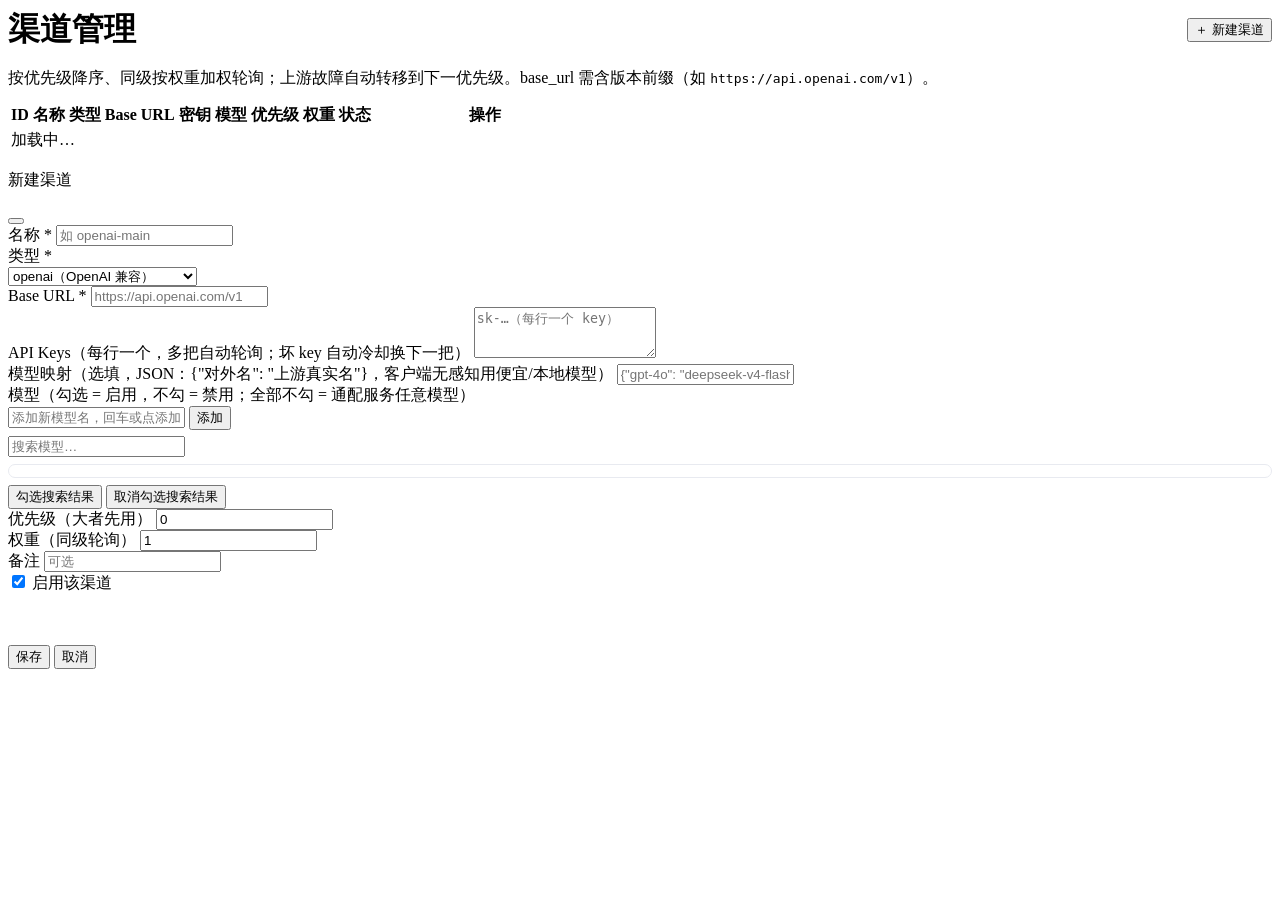
==== web/channels.html @ a542638f "M4 渠道与密钥治理：渠道多 key 池（轮换/401/403 自动换 key/指数冷却/半开恢复/后台巡检，旧单 key 自动迁移）、模型映射别名、虚拟密钥 RPM/TPM 限速+日月预算+过期时间" ====
<!doctype html>
<html lang="zh-CN">
<head>
<meta charset="utf-8">
<meta name="viewport" content="width=device-width,initial-scale=1.0">
<title>渠道管理 - LiteGate</title>
<link rel="stylesheet" href="/static/vendor/bulma.min.css">
<link rel="stylesheet" href="/static/skin.css">
<link rel="stylesheet" href="/static/admin.css">
</head>
<body data-page="channels">
<div class="wrap">
  <div style="display:flex;align-items:center;justify-content:space-between;margin-bottom:1rem">
    <h1 class="title is-4" style="margin:0">渠道管理</h1>
    <button class="button is-link" id="btnNew">＋ 新建渠道</button>
  </div>
  <p class="is-size-7 has-text-grey" style="margin-bottom:.8rem">
    按优先级降序、同级按权重加权轮询；上游故障自动转移到下一优先级。base_url 需含版本前缀（如 <code>https://api.openai.com/v1</code>）。
  </p>
  <div class="table-container card">
    <table class="table is-fullwidth is-size-7" style="border-radius:12px">
      <thead><tr>
        <th>ID</th><th>名称</th><th>类型</th><th>Base URL</th><th>密钥</th><th>模型</th>
        <th>优先级</th><th>权重</th><th>状态</th><th style="min-width:220px">操作</th>
      </tr></thead>
      <tbody id="rows"><tr><td colspan="10" class="has-text-grey">加载中…</td></tr></tbody>
    </table>
  </div>
</div>

<!-- 新建/编辑模态框 -->
<div class="modal" id="modal">
  <div class="modal-background"></div>
  <div class="modal-card">
    <header class="modal-card-head"><p class="modal-card-title" id="mTitle">新建渠道</p>
      <button class="delete" id="mClose" aria-label="close"></button></header>
    <section class="modal-card-body">
      <div class="field"><label class="label is-size-7">名称 *</label>
        <input class="input is-small" id="fName" placeholder="如 openai-main"></div>
      <div class="field"><label class="label is-size-7">类型 *</label>
        <div class="control select is-small is-fullwidth"><select id="fType">
          <option value="openai">openai（OpenAI 兼容）</option>
          <option value="anthropic">anthropic（Anthropic 兼容）</option>
        </select></div></div>
      <div class="field"><label class="label is-size-7">Base URL *</label>
        <input class="input is-small" id="fBase" placeholder="https://api.openai.com/v1"></div>
      <div class="field"><label class="label is-size-7">API Keys（每行一个，多把自动轮询；坏 key 自动冷却换下一把）<span id="keyHint" class="has-text-grey"></span></label>
        <textarea class="textarea is-small mono" id="fKeys" rows="3" placeholder="sk-…（每行一个 key）"></textarea></div>
      <div class="field"><label class="label is-size-7">模型映射（选填，JSON：{"对外名": "上游真实名"}，客户端无感知用便宜/本地模型）</label>
        <input class="input is-small mono" id="fMap" placeholder='{"gpt-4o": "deepseek-v4-flash"}'></div>
      <div class="field" id="modelsField">
        <label class="label is-size-7">模型（勾选 = 启用，不勾 = 禁用；全部不勾 = 通配服务任意模型）</label>
        <div class="is-flex" style="gap:.5rem;margin-bottom:.4rem">
          <input class="input is-small mono" id="fNewModel" placeholder="添加新模型名，回车或点添加" style="flex:1">
          <button class="button is-small" type="button" id="btnAddModel">添加</button>
        </div>
        <input class="input is-small mono" id="fModelFilter" placeholder="搜索模型…" style="margin-bottom:.4rem">
        <div id="modelList" style="max-height:240px;overflow-y:auto;border:1px solid var(--line,#e8eaf0);border-radius:8px;padding:.4rem .6rem"></div>
        <div class="is-flex" style="gap:.5rem;margin-top:.4rem;align-items:center">
          <button class="button is-small" type="button" id="btnCheckFiltered">勾选搜索结果</button>
          <button class="button is-small" type="button" id="btnUncheckFiltered">取消勾选搜索结果</button>
          <span class="is-size-7 has-text-grey" id="modelCount"></span>
        </div>
      </div>
      <div class="columns">
        <div class="column"><div class="field"><label class="label is-size-7">优先级（大者先用）</label>
          <input class="input is-small" id="fPriority" type="number" value="0"></div></div>
        <div class="column"><div class="field"><label class="label is-size-7">权重（同级轮询）</label>
          <input class="input is-small" id="fWeight" type="number" value="1"></div></div>
      </div>
      <div class="field"><label class="label is-size-7">备注</label>
        <input class="input is-small" id="fRemark" placeholder="可选"></div>
      <label class="checkbox is-size-7"><input type="checkbox" id="fEnabled" checked> 启用该渠道</label>
      <p id="mErr" class="help is-danger" style="min-height:1.2em"></p>
    </section>
    <footer class="modal-card-foot">
      <button class="button is-link" id="mSave">保存</button>
      <button class="button" id="mCancel">取消</button>
    </footer>
  </div>
</div>

<script src="/static/common.js"></script>
<script>
'use strict';
renderNav();

let channels = [];
let editingId = null;   // null = 新建
let editingCh = null;   // 编辑中的渠道对象（渲染禁用列表用）

async function load() {
  try {
    channels = await api('/api/admin/channels');
    renderRows();
  } catch (ex) { toast('加载失败：' + ex.message, false); }
}

function renderRows() {
  const tb = document.getElementById('rows');
  if (!channels.length) {
    tb.innerHTML = '<tr><td colspan="10" class="has-text-grey">还没有渠道，点右上角"新建渠道"添加第一个上游</td></tr>';
    return;
  }
  tb.innerHTML = channels.map(c => `<tr>
      <td>${c.id}</td>
      <td><b>${esc(c.name)}</b>${c.remark ? `<br><span class="has-text-grey is-size-7">${esc(c.remark)}</span>` : ''}</td>
      <td><span class="tag is-light">${esc(c.type)}</span></td>
      <td class="mono" style="max-width:220px;word-break:break-all">${esc(c.base_url)}</td>
      <td class="mono" style="max-width:200px;word-break:break-all">${(c.api_keys || []).map(k =>
        `<span class="tag is-light is-size-7" style="margin:0 0 .2rem${k.enabled ? '' : ';opacity:.45;text-decoration:line-through'}">${esc(k.masked)}</span>`).join(' ') || '<span class="has-text-grey">无</span>'}</td>
      <td>${c.models && c.models.length ? esc(c.models.slice(0, 3).join(', ')) + (c.models.length > 3 ? ` 等 ${c.models.length} 个` : '') : '<span class="has-text-grey">任意</span>'}${c.disabled_models && c.disabled_models.length ? `<br><span class="has-text-grey is-size-7">已禁用 ${c.disabled_models.length} 个</span>` : ''}</td>
      <td>${c.priority}</td>
      <td>${c.weight}</td>
      <td>${c.enabled ? '<span class="status ok">启用</span>' : '<span class="status">停用</span>'}</td>
      <td>
        <button class="button is-small is-link is-light" onclick="testCh(${c.id})">测试</button>
        <button class="button is-small" onclick="openEdit(${c.id})">编辑</button>
        <button class="button is-small is-danger is-light" onclick="delCh(${c.id}, '${esc(c.name)}')">删除</button>
      </td>
    </tr>`).join('');
}

let modelState = new Map(); // 模型名 -> 是否启用（勾选式编辑）
let modelEditMode = 'checkbox'; // checkbox | text(通配渠道)

function openModal(title, hint) {
  document.getElementById('mTitle').textContent = title;
  document.getElementById('keyHint').textContent = hint;
  document.getElementById('mErr').textContent = '';
  document.getElementById('modal').classList.add('is-active');
}
function closeModal() { document.getElementById('modal').classList.remove('is-active'); }

// 模型映射输入框 ↔ 对象
function readMapInput() {
  const raw = document.getElementById('fMap').value.trim();
  if (!raw) return {};
  const obj = JSON.parse(raw); // 非法 JSON 直接抛错，由保存处提示
  if (typeof obj !== 'object' || Array.isArray(obj) || obj === null) throw new Error('模型映射必须是 JSON 对象');
  return obj;
}

// ---- 勾选式模型管理 ----
function buildModelState(c) {
  modelState = new Map();
  if (!c) return;
  (c.models || []).forEach(m => modelState.set(m, true));
  (c.disabled_models || []).forEach(m => { if (!modelState.has(m)) modelState.set(m, false); });
}

function sortedModels() {
  return [...modelState.keys()].sort((a, b) => {
    const ea = modelState.get(a) ? 0 : 1, eb = modelState.get(b) ? 0 : 1;
    return ea - eb || a.localeCompare(b);
  });
}

function renderModelList(filter) {
  const box = document.getElementById('modelList');
  const kw = (filter || '').toLowerCase();
  const all = sortedModels();
  const rows = all.filter(m => !kw || m.toLowerCase().includes(kw));
  if (!rows.length) {
    box.innerHTML = `<span class="has-text-grey is-size-7">${all.length ? '无匹配' : '暂无模型，可添加或保存为通配模式'}</span>`;
  } else {
    box.innerHTML = rows.map(m =>
      `<label style="display:flex;gap:.5rem;align-items:center;padding:.18rem 0;cursor:pointer">
         <input type="checkbox" class="model-check" data-model="${esc(m)}" ${modelState.get(m) ? 'checked' : ''}>
         <span class="mono" style="word-break:break-all">${esc(m)}</span>
       </label>`).join('');
  }
  const enabled = all.filter(m => modelState.get(m)).length;
  const shown = rows.filter(m => modelState.get(m)).length;
  document.getElementById('modelCount').textContent =
    `启用 ${enabled} / 共 ${all.length}` + (kw ? `（匹配 ${rows.length}，其中启用 ${shown}）` : '');
}

document.getElementById('fModelFilter').addEventListener('input', e => renderModelList(e.target.value));
document.getElementById('modelList').addEventListener('change', e => {
  const cb = e.target.closest('.model-check');
  if (cb) modelState.set(cb.dataset.model, cb.checked);
  renderModelList(document.getElementById('fModelFilter').value);
});
function setFiltered(checked) {
  const kw = document.getElementById('fModelFilter').value.toLowerCase();
  for (const m of modelState.keys()) {
    if (!kw || m.toLowerCase().includes(kw)) modelState.set(m, checked);
  }
  renderModelList(document.getElementById('fModelFilter').value);
}
document.getElementById('btnCheckFiltered').addEventListener('click', () => setFiltered(true));
document.getElementById('btnUncheckFiltered').addEventListener('click', () => setFiltered(false));
function addModel() {
  const input = document.getElementById('fNewModel');
  const m = input.value.trim();
  if (!m) return;
  if (!modelState.has(m)) modelState.set(m, modelEditMode === 'checkbox'); // 显式渠道默认启用
  input.value = '';
  document.getElementById('fModelFilter').value = m;
  renderModelList(m);
}
document.getElementById('btnAddModel').addEventListener('click', addModel);
document.getElementById('fNewModel').addEventListener('keydown', e => { if (e.key === 'Enter') { e.preventDefault(); addModel(); } });

document.getElementById('btnNew').addEventListener('click', () => {
  editingId = null;
  editingCh = null;
  modelState = new Map();
  modelEditMode = 'checkbox';
  ['fName', 'fBase', 'fKeys', 'fMap', 'fNewModel', 'fModelFilter', 'fRemark'].forEach(id => document.getElementById(id).value = '');
  document.getElementById('fType').value = 'openai';
  document.getElementById('fPriority').value = 0;
  document.getElementById('fWeight').value = 1;
  document.getElementById('fEnabled').checked = true;
  document.getElementById('modelsField').style.display = '';
  renderModelList('');
  openModal('新建渠道', '*');
});
window.openEdit = function (id) {
  const c = channels.find(x => x.id === id);
  if (!c) return;
  editingId = id;
  editingCh = c;
  buildModelState(c);
  modelEditMode = 'checkbox';
  document.getElementById('fName').value = c.name;
  document.getElementById('fType').value = c.type;
  document.getElementById('fBase').value = c.base_url;
  document.getElementById('fKeys').value = '';
  document.getElementById('fMap').value = c.model_map && Object.keys(c.model_map).length ? JSON.stringify(c.model_map) : '';
  document.getElementById('fPriority').value = c.priority;
  document.getElementById('fWeight').value = c.weight;
  document.getElementById('fRemark').value = c.remark || '';
  document.getElementById('fEnabled').checked = c.enabled;
  document.getElementById('fNewModel').value = '';
  document.getElementById('fModelFilter').value = '';
  document.getElementById('modelsField').style.display = '';
  renderModelList('');
  openModal(`编辑渠道 #${id}（${c.name}）`, `已有 ${(c.api_keys || []).length} 把密钥，留空 = 沿用`);
};
document.getElementById('mClose').addEventListener('click', closeModal);
document.getElementById('mCancel').addEventListener('click', closeModal);
document.querySelector('.modal-background').addEventListener('click', closeModal);

document.getElementById('mSave').addEventListener('click', async () => {
  // 勾选结果：勾选 = 启用模型，未勾 = 禁用模型
  const models = [], disabled = [];
  for (const [m, on] of modelState) (on ? models : disabled).push(m);
  let map;
  try { map = readMapInput(); } catch (ex) {
    document.getElementById('mErr').textContent = '模型映射：' + ex.message;
    return;
  }
  const keysRaw = document.getElementById('fKeys').value.split('\n').map(s => s.trim()).filter(Boolean);
  const body = {
    name: document.getElementById('fName').value.trim(),
    type: document.getElementById('fType').value,
    base_url: document.getElementById('fBase').value.trim(),
    api_keys: keysRaw,
    models,
    disabled_models: disabled,
    model_map: map,
    weight: parseInt(document.getElementById('fWeight').value, 10) || 1,
    priority: parseInt(document.getElementById('fPriority').value, 10) || 0,
    enabled: document.getElementById('fEnabled').checked,
    remark: document.getElementById('fRemark').value.trim(),
  };
  if (!editingId && !keysRaw.length) {
    document.getElementById('mErr').textContent = '至少填一把上游 API Key';
    return;
  }
  try {
    if (editingId == null) await api('/api/admin/channels', { method: 'POST', body: JSON.stringify(body) });
    else await api('/api/admin/channels/' + editingId, { method: 'PUT', body: JSON.stringify(body) });
    closeModal(); toast('已保存'); load();
  } catch (ex) { document.getElementById('mErr').textContent = ex.message; }
});

window.testCh = async function (id) {
  toast('正在测试连通性…');
  try {
    // 该端点恒 200，逐密钥结果在 body.keys
    const r = await api(`/api/admin/channels/${id}/test`, { method: 'POST' });
    const parts = (r.keys || []).map(k =>
      `${k.masked} ${k.ok ? '正常' + (k.models ? `（${k.models} 个模型）` : '') : '失败：' + (k.error || '未知错误')}`);
    toast(parts.length ? parts.join('\n') : '无密钥可测', r.ok);
  } catch (ex) { toast('测试请求失败：' + ex.message, false); }
};

window.delCh = async function (id, name) {
  if (!confirm(`确定删除渠道「${name}」（#${id}）？`)) return;
  try { await api('/api/admin/channels/' + id, { method: 'DELETE' }); toast('已删除'); load(); }
  catch (ex) { toast('删除失败：' + ex.message, false); }
};

load();
</script>
</body>
</html>
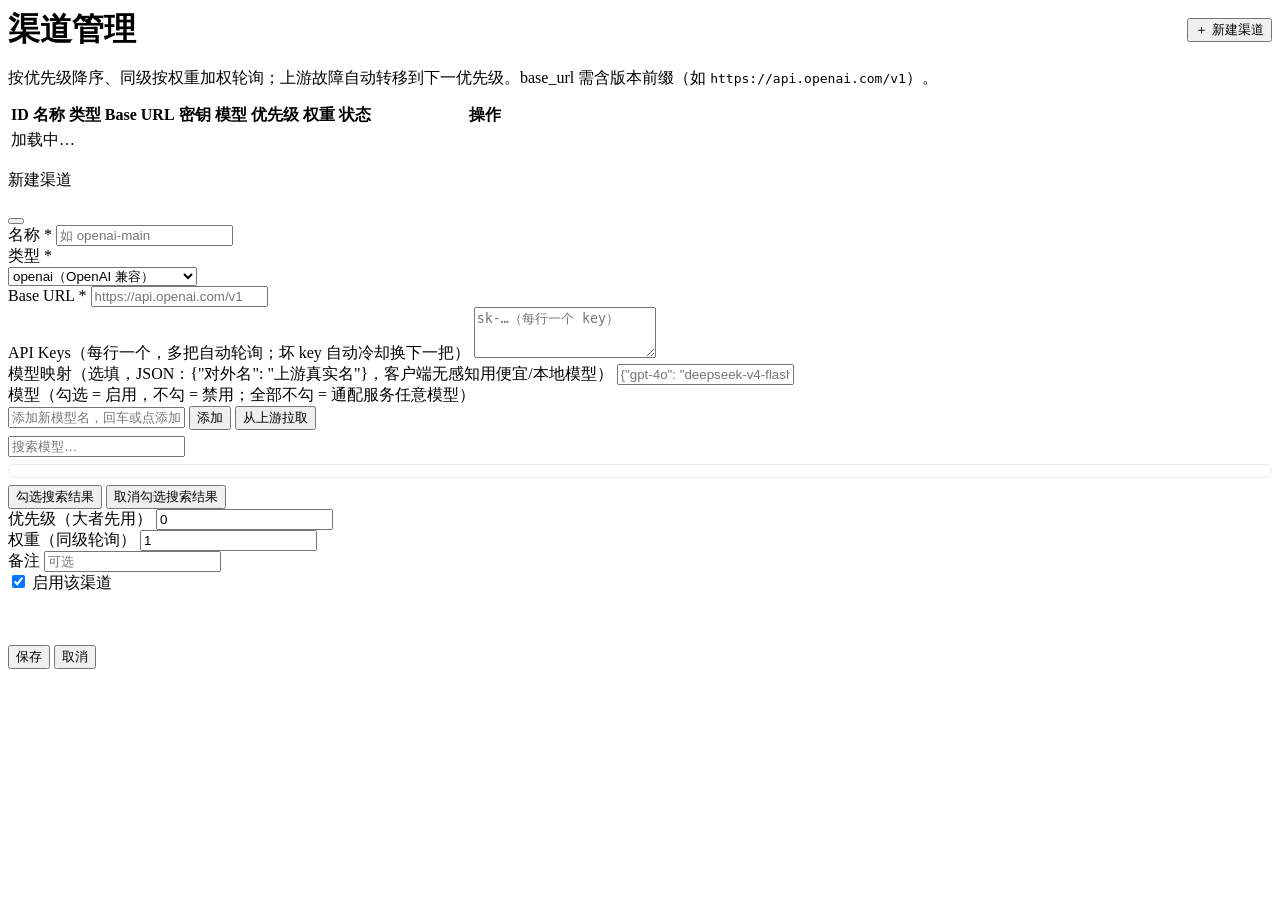
==== commit 0e722802: "M5 可观测与运维：看板 P50/P95 延迟+实时 RPM/TPM+生成速度、X-LiteGate-App 应用归因与分摊、SQLite 在线备份、日志保留策略、深度 healthz 与版本注入、配" ====
--- a/web/channels.html
+++ b/web/channels.html
@@ -53,6 +53,7 @@
         <div class="is-flex" style="gap:.5rem;margin-bottom:.4rem">
           <input class="input is-small mono" id="fNewModel" placeholder="添加新模型名，回车或点添加" style="flex:1">
           <button class="button is-small" type="button" id="btnAddModel">添加</button>
+          <button class="button is-small is-link is-light" type="button" id="btnDiscover" title="仅已保存的渠道可用：拉取上游 /models 列表并入勾选区">从上游拉取</button>
         </div>
         <input class="input is-small mono" id="fModelFilter" placeholder="搜索模型…" style="margin-bottom:.4rem">
         <div id="modelList" style="max-height:240px;overflow-y:auto;border:1px solid var(--line,#e8eaf0);border-radius:8px;padding:.4rem .6rem"></div>
@@ -202,6 +203,22 @@
 }
 document.getElementById('btnAddModel').addEventListener('click', addModel);
 document.getElementById('fNewModel').addEventListener('keydown', e => { if (e.key === 'Enter') { e.preventDefault(); addModel(); } });
+
+// 从上游拉取模型列表并入勾选区（默认全部勾选=启用；只在已保存渠道上可用）
+document.getElementById('btnDiscover').addEventListener('click', async () => {
+  if (editingId == null) { toast('请先保存渠道，再从上游拉取模型列表', false); return; }
+  toast('正在拉取上游模型列表…');
+  try {
+    const r = await api(`/api/admin/channels/${editingId}/discover`);
+    if (!r.ok) { toast('拉取失败：' + (r.error || '未知错误'), false); return; }
+    let added = 0;
+    for (const m of r.models || []) {
+      if (!modelState.has(m)) { modelState.set(m, true); added++; }
+    }
+    renderModelList('');
+    toast(`上游共 ${r.models.length} 个模型，新增 ${added} 个（已默认勾选启用）`);
+  } catch (ex) { toast('拉取请求失败：' + ex.message, false); }
+});
 
 document.getElementById('btnNew').addEventListener('click', () => {
   editingId = null;
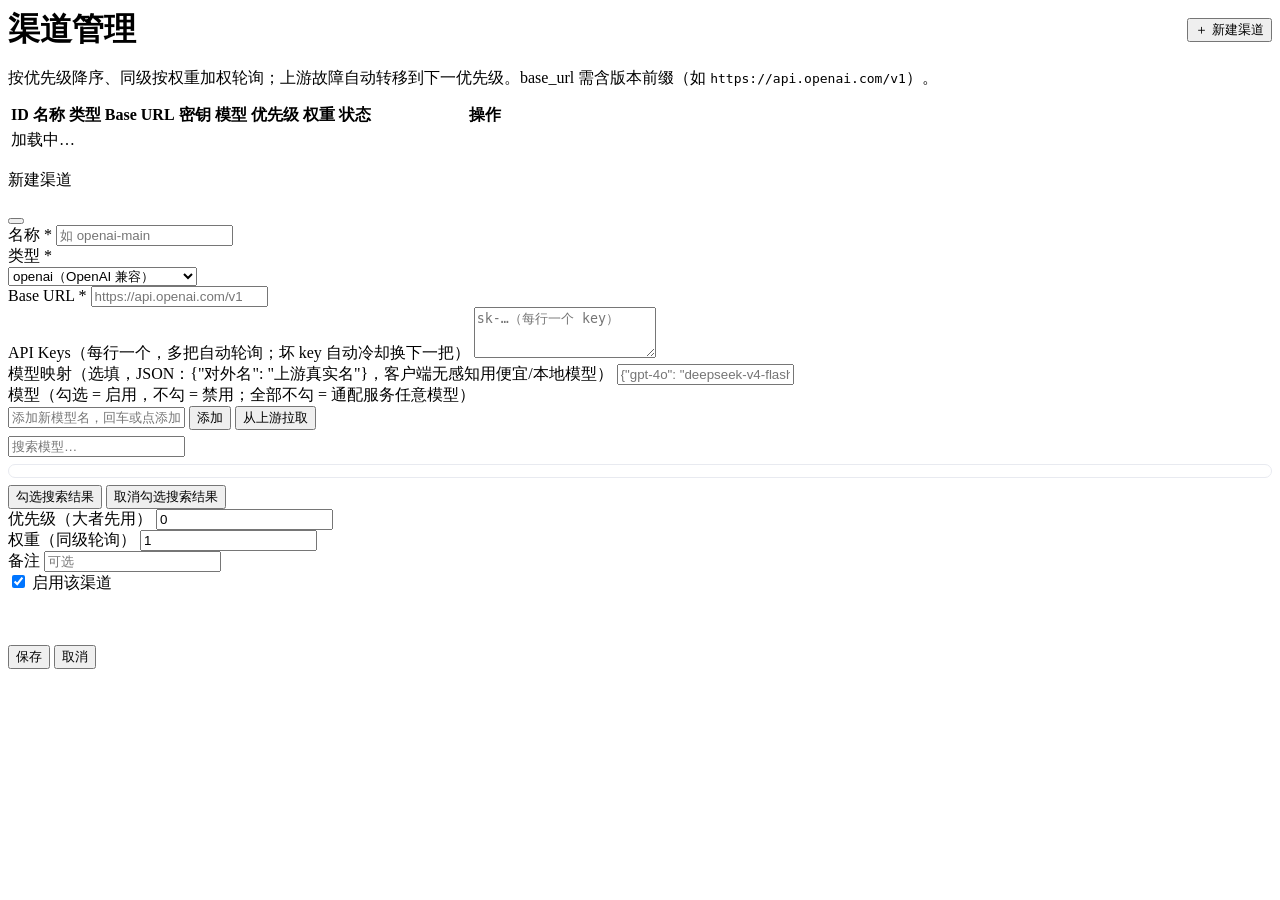
==== commit 134fdf21: "管理页移动端适配：表格手机端转卡片式布局（data-label 标签行）、仪表盘统计改响应式网格（移动两列）、弹窗与按钮触控优化；桌面端布局不变" ====
--- a/web/channels.html
+++ b/web/channels.html
@@ -18,7 +18,7 @@
     按优先级降序、同级按权重加权轮询；上游故障自动转移到下一优先级。base_url 需含版本前缀（如 <code>https://api.openai.com/v1</code>）。
   </p>
   <div class="table-container card">
-    <table class="table is-fullwidth is-size-7" style="border-radius:12px">
+    <table class="table is-fullwidth is-size-7 mobile-cards" style="border-radius:12px">
       <thead><tr>
         <th>ID</th><th>名称</th><th>类型</th><th>Base URL</th><th>密钥</th><th>模型</th>
         <th>优先级</th><th>权重</th><th>状态</th><th style="min-width:220px">操作</th>
@@ -104,17 +104,17 @@
     return;
   }
   tb.innerHTML = channels.map(c => `<tr>
-      <td>${c.id}</td>
-      <td><b>${esc(c.name)}</b>${c.remark ? `<br><span class="has-text-grey is-size-7">${esc(c.remark)}</span>` : ''}</td>
-      <td><span class="tag is-light">${esc(c.type)}</span></td>
-      <td class="mono" style="max-width:220px;word-break:break-all">${esc(c.base_url)}</td>
-      <td class="mono" style="max-width:200px;word-break:break-all">${(c.api_keys || []).map(k =>
+      <td data-label="ID">${c.id}</td>
+      <td data-label="名称"><b>${esc(c.name)}</b>${c.remark ? `<br><span class="has-text-grey is-size-7">${esc(c.remark)}</span>` : ''}</td>
+      <td data-label="类型"><span class="tag is-light">${esc(c.type)}</span></td>
+      <td data-label="Base URL" class="mono" style="word-break:break-all">${esc(c.base_url)}</td>
+      <td data-label="密钥" class="mono" style="word-break:break-all">${(c.api_keys || []).map(k =>
         `<span class="tag is-light is-size-7" style="margin:0 0 .2rem${k.enabled ? '' : ';opacity:.45;text-decoration:line-through'}">${esc(k.masked)}</span>`).join(' ') || '<span class="has-text-grey">无</span>'}</td>
-      <td>${c.models && c.models.length ? esc(c.models.slice(0, 3).join(', ')) + (c.models.length > 3 ? ` 等 ${c.models.length} 个` : '') : '<span class="has-text-grey">任意</span>'}${c.disabled_models && c.disabled_models.length ? `<br><span class="has-text-grey is-size-7">已禁用 ${c.disabled_models.length} 个</span>` : ''}</td>
-      <td>${c.priority}</td>
-      <td>${c.weight}</td>
-      <td>${c.enabled ? '<span class="status ok">启用</span>' : '<span class="status">停用</span>'}</td>
-      <td>
+      <td data-label="模型">${c.models && c.models.length ? esc(c.models.slice(0, 3).join(', ')) + (c.models.length > 3 ? ` 等 ${c.models.length} 个` : '') : '<span class="has-text-grey">任意</span>'}${c.disabled_models && c.disabled_models.length ? `<br><span class="has-text-grey is-size-7">已禁用 ${c.disabled_models.length} 个</span>` : ''}</td>
+      <td data-label="优先级">${c.priority}</td>
+      <td data-label="权重">${c.weight}</td>
+      <td data-label="状态">${c.enabled ? '<span class="status ok">启用</span>' : '<span class="status">停用</span>'}</td>
+      <td data-label="操作">
         <button class="button is-small is-link is-light" onclick="testCh(${c.id})">测试</button>
         <button class="button is-small" onclick="openEdit(${c.id})">编辑</button>
         <button class="button is-small is-danger is-light" onclick="delCh(${c.id}, '${esc(c.name)}')">删除</button>
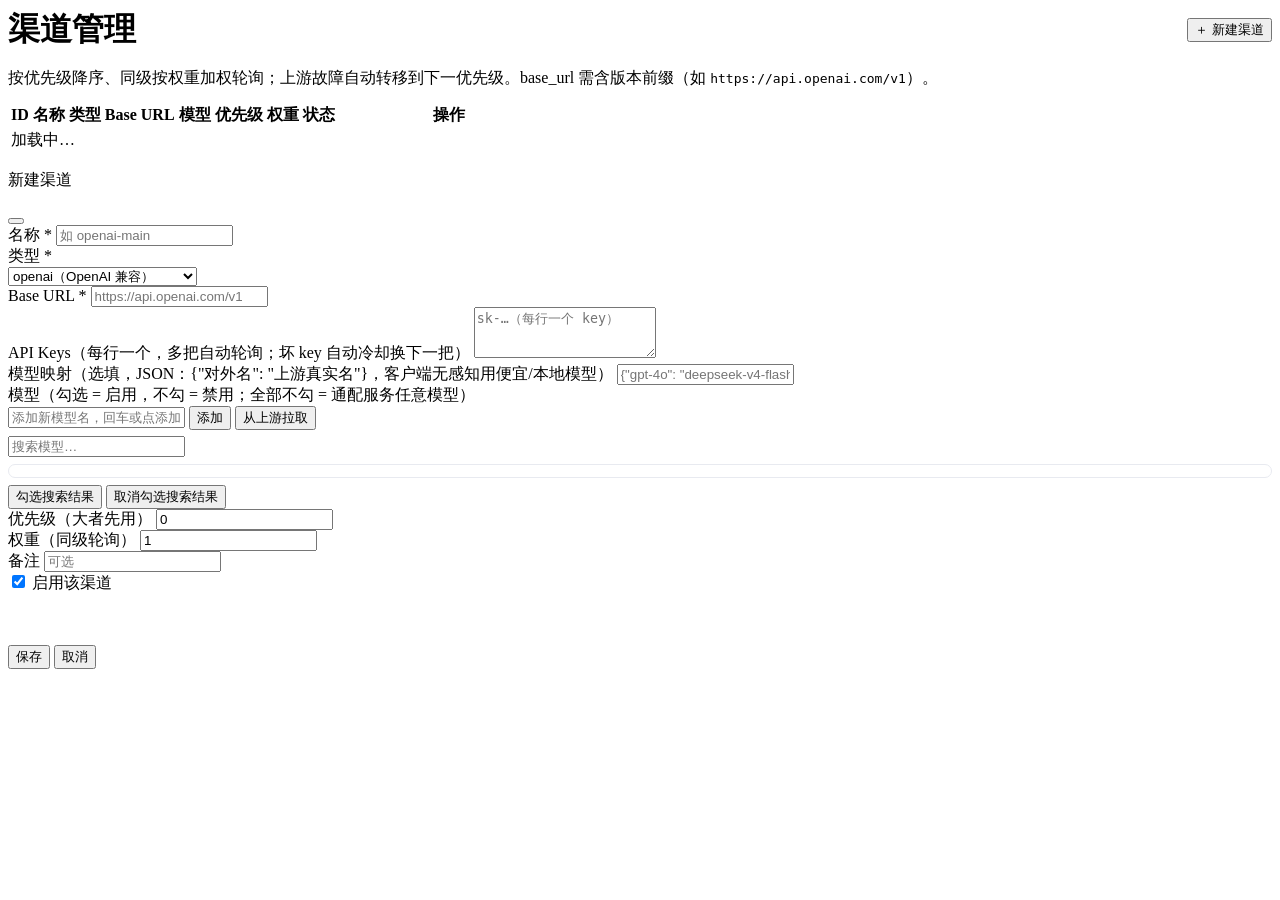
==== commit b873ccf1: "对话测试三类模型与管理台夜间模式/日志钻取：playground 按模型类别(语言/多模态/ASR/TTS)自适应输入区，支持语音合成三变体(基础/克隆参考音频/风格设计)与音频转写(复用数据面 au" ====
--- a/web/channels.html
+++ b/web/channels.html
@@ -5,6 +5,7 @@
 <meta name="viewport" content="width=device-width,initial-scale=1.0">
 <title>渠道管理 - LiteGate</title>
 <link rel="stylesheet" href="/static/vendor/bulma.min.css">
+<script src="/static/theme.js"></script>
 <link rel="stylesheet" href="/static/skin.css">
 <link rel="stylesheet" href="/static/admin.css">
 </head>
@@ -20,10 +21,10 @@
   <div class="table-container card">
     <table class="table is-fullwidth is-size-7 mobile-cards" style="border-radius:12px">
       <thead><tr>
-        <th>ID</th><th>名称</th><th>类型</th><th>Base URL</th><th>密钥</th><th>模型</th>
+        <th>ID</th><th>名称</th><th>类型</th><th>Base URL</th><th>模型</th>
         <th>优先级</th><th>权重</th><th>状态</th><th style="min-width:220px">操作</th>
       </tr></thead>
-      <tbody id="rows"><tr><td colspan="10" class="has-text-grey">加载中…</td></tr></tbody>
+      <tbody id="rows"><tr><td colspan="9" class="has-text-grey">加载中…</td></tr></tbody>
     </table>
   </div>
 </div>
@@ -100,21 +101,19 @@
 function renderRows() {
   const tb = document.getElementById('rows');
   if (!channels.length) {
-    tb.innerHTML = '<tr><td colspan="10" class="has-text-grey">还没有渠道，点右上角"新建渠道"添加第一个上游</td></tr>';
+    tb.innerHTML = '<tr><td colspan="9" class="has-text-grey">还没有渠道，点右上角"新建渠道"添加第一个上游</td></tr>';
     return;
   }
   tb.innerHTML = channels.map(c => `<tr>
       <td data-label="ID">${c.id}</td>
-      <td data-label="名称"><b>${esc(c.name)}</b>${c.remark ? `<br><span class="has-text-grey is-size-7">${esc(c.remark)}</span>` : ''}</td>
+      <td data-label="名称" class="cell-col"><b>${esc(c.name)}</b>${c.remark ? `<br><span class="has-text-grey is-size-7">${esc(c.remark)}</span>` : ''}</td>
       <td data-label="类型"><span class="tag is-light">${esc(c.type)}</span></td>
-      <td data-label="Base URL" class="mono" style="word-break:break-all">${esc(c.base_url)}</td>
-      <td data-label="密钥" class="mono" style="word-break:break-all">${(c.api_keys || []).map(k =>
-        `<span class="tag is-light is-size-7" style="margin:0 0 .2rem${k.enabled ? '' : ';opacity:.45;text-decoration:line-through'}">${esc(k.masked)}</span>`).join(' ') || '<span class="has-text-grey">无</span>'}</td>
-      <td data-label="模型">${c.models && c.models.length ? esc(c.models.slice(0, 3).join(', ')) + (c.models.length > 3 ? ` 等 ${c.models.length} 个` : '') : '<span class="has-text-grey">任意</span>'}${c.disabled_models && c.disabled_models.length ? `<br><span class="has-text-grey is-size-7">已禁用 ${c.disabled_models.length} 个</span>` : ''}</td>
+      <td data-label="Base URL" class="mono cell-col" style="word-break:break-all">${esc(c.base_url)}</td>
+      <td data-label="模型" class="cell-col">${c.models && c.models.length ? esc(c.models.slice(0, 3).join(', ')) + (c.models.length > 3 ? ` 等 ${c.models.length} 个` : '') : '<span class="has-text-grey">任意</span>'}${c.disabled_models && c.disabled_models.length ? `<br><span class="has-text-grey is-size-7">已禁用 ${c.disabled_models.length} 个</span>` : ''}</td>
       <td data-label="优先级">${c.priority}</td>
       <td data-label="权重">${c.weight}</td>
       <td data-label="状态">${c.enabled ? '<span class="status ok">启用</span>' : '<span class="status">停用</span>'}</td>
-      <td data-label="操作">
+      <td data-label="操作" class="cell-col">
         <button class="button is-small is-link is-light" onclick="testCh(${c.id})">测试</button>
         <button class="button is-small" onclick="openEdit(${c.id})">编辑</button>
         <button class="button is-small is-danger is-light" onclick="delCh(${c.id}, '${esc(c.name)}')">删除</button>
@@ -299,8 +298,8 @@
   try {
     // 该端点恒 200，逐密钥结果在 body.keys
     const r = await api(`/api/admin/channels/${id}/test`, { method: 'POST' });
-    const parts = (r.keys || []).map(k =>
-      `${k.masked} ${k.ok ? '正常' + (k.models ? `（${k.models} 个模型）` : '') : '失败：' + (k.error || '未知错误')}`);
+    const parts = (r.keys || []).map((k, i) =>
+      `第 ${i + 1} 把 ${k.ok ? '正常' + (k.models ? `（${k.models} 个模型）` : '') : '失败：' + (k.error || '未知错误')}`);
     toast(parts.length ? parts.join('\n') : '无密钥可测', r.ok);
   } catch (ex) { toast('测试请求失败：' + ex.message, false); }
 };
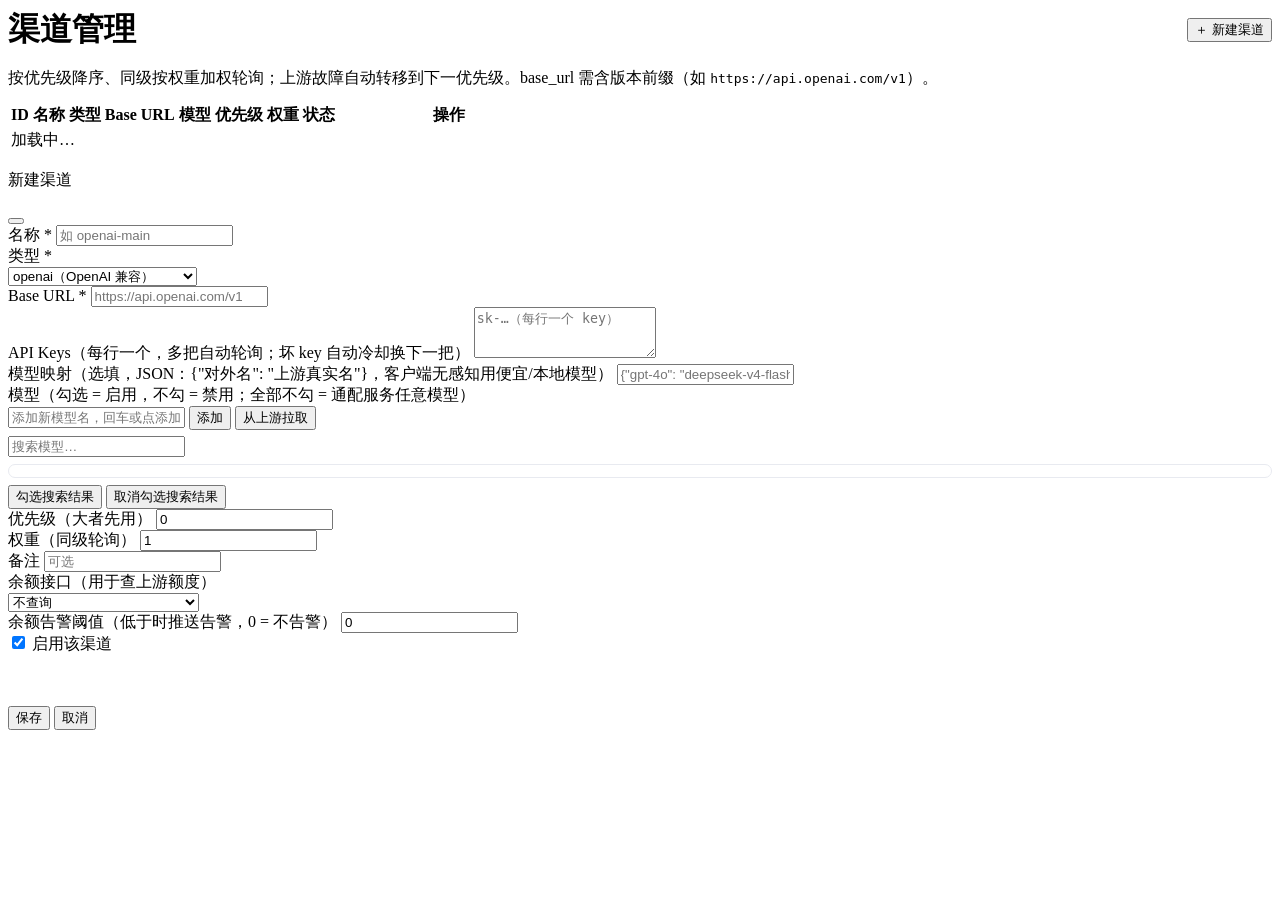
==== commit 98a247fc: "虚拟密钥 auto 自动路由与运维四件套：auto 四策略(低延迟按近24h实测/负载均衡轮转/自定义优先级/任务智能分档——图片→视觉、带工具或长输入→强档、短文本→快档，档内取实测最快)，mode" ====
--- a/web/channels.html
+++ b/web/channels.html
@@ -72,6 +72,16 @@
       </div>
       <div class="field"><label class="label is-size-7">备注</label>
         <input class="input is-small" id="fRemark" placeholder="可选"></div>
+      <div class="columns" style="margin-bottom:0">
+        <div class="column"><div class="field"><label class="label is-size-7">余额接口（用于查上游额度）</label>
+          <div class="control select is-small is-fullwidth"><select id="fBalanceAPI">
+            <option value="">不查询</option>
+            <option value="deepseek">DeepSeek（/user/balance）</option>
+            <option value="openrouter">OpenRouter（/credits）</option>
+          </select></div></div></div>
+        <div class="column"><div class="field"><label class="label is-size-7">余额告警阈值（低于时推送告警，0 = 不告警）</label>
+          <input class="input is-small" id="fBalanceBelow" type="number" min="0" step="0.01" value="0"></div></div>
+      </div>
       <label class="checkbox is-size-7"><input type="checkbox" id="fEnabled" checked> 启用该渠道</label>
       <p id="mErr" class="help is-danger" style="min-height:1.2em"></p>
     </section>
@@ -115,6 +125,7 @@
       <td data-label="状态">${c.enabled ? '<span class="status ok">启用</span>' : '<span class="status">停用</span>'}</td>
       <td data-label="操作" class="cell-col">
         <button class="button is-small is-link is-light" onclick="testCh(${c.id})">测试</button>
+        ${c.balance_api ? `<button class="button is-small" onclick="balanceCh(${c.id})">余额</button>` : ''}
         <button class="button is-small" onclick="openEdit(${c.id})">编辑</button>
         <button class="button is-small is-danger is-light" onclick="delCh(${c.id}, '${esc(c.name)}')">删除</button>
       </td>
@@ -228,6 +239,8 @@
   document.getElementById('fType').value = 'openai';
   document.getElementById('fPriority').value = 0;
   document.getElementById('fWeight').value = 1;
+  document.getElementById('fBalanceAPI').value = '';
+  document.getElementById('fBalanceBelow').value = 0;
   document.getElementById('fEnabled').checked = true;
   document.getElementById('modelsField').style.display = '';
   renderModelList('');
@@ -248,6 +261,8 @@
   document.getElementById('fPriority').value = c.priority;
   document.getElementById('fWeight').value = c.weight;
   document.getElementById('fRemark').value = c.remark || '';
+  document.getElementById('fBalanceAPI').value = c.balance_api || '';
+  document.getElementById('fBalanceBelow').value = c.balance_alert_below || 0;
   document.getElementById('fEnabled').checked = c.enabled;
   document.getElementById('fNewModel').value = '';
   document.getElementById('fModelFilter').value = '';
@@ -281,6 +296,8 @@
     priority: parseInt(document.getElementById('fPriority').value, 10) || 0,
     enabled: document.getElementById('fEnabled').checked,
     remark: document.getElementById('fRemark').value.trim(),
+    balance_api: document.getElementById('fBalanceAPI').value,
+    balance_alert_below: parseFloat(document.getElementById('fBalanceBelow').value) || 0,
   };
   if (!editingId && !keysRaw.length) {
     document.getElementById('mErr').textContent = '至少填一把上游 API Key';
@@ -304,6 +321,16 @@
   } catch (ex) { toast('测试请求失败：' + ex.message, false); }
 };
 
+window.balanceCh = async function (id) {
+  toast('正在查询上游余额…');
+  try {
+    const r = await api(`/api/admin/channels/${id}/balance`, { method: 'POST' });
+    const parts = (r.keys || []).map(k =>
+      `${k.masked}：${k.error ? '查询失败：' + k.error : k.remaining + ' ' + k.currency}`);
+    toast(parts.length ? parts.join('\n') : '无密钥可查', !parts.some(k => k.error));
+  } catch (ex) { toast('余额查询失败：' + ex.message, false); }
+};
+
 window.delCh = async function (id, name) {
   if (!confirm(`确定删除渠道「${name}」（#${id}）？`)) return;
   try { await api('/api/admin/channels/' + id, { method: 'DELETE' }); toast('已删除'); load(); }
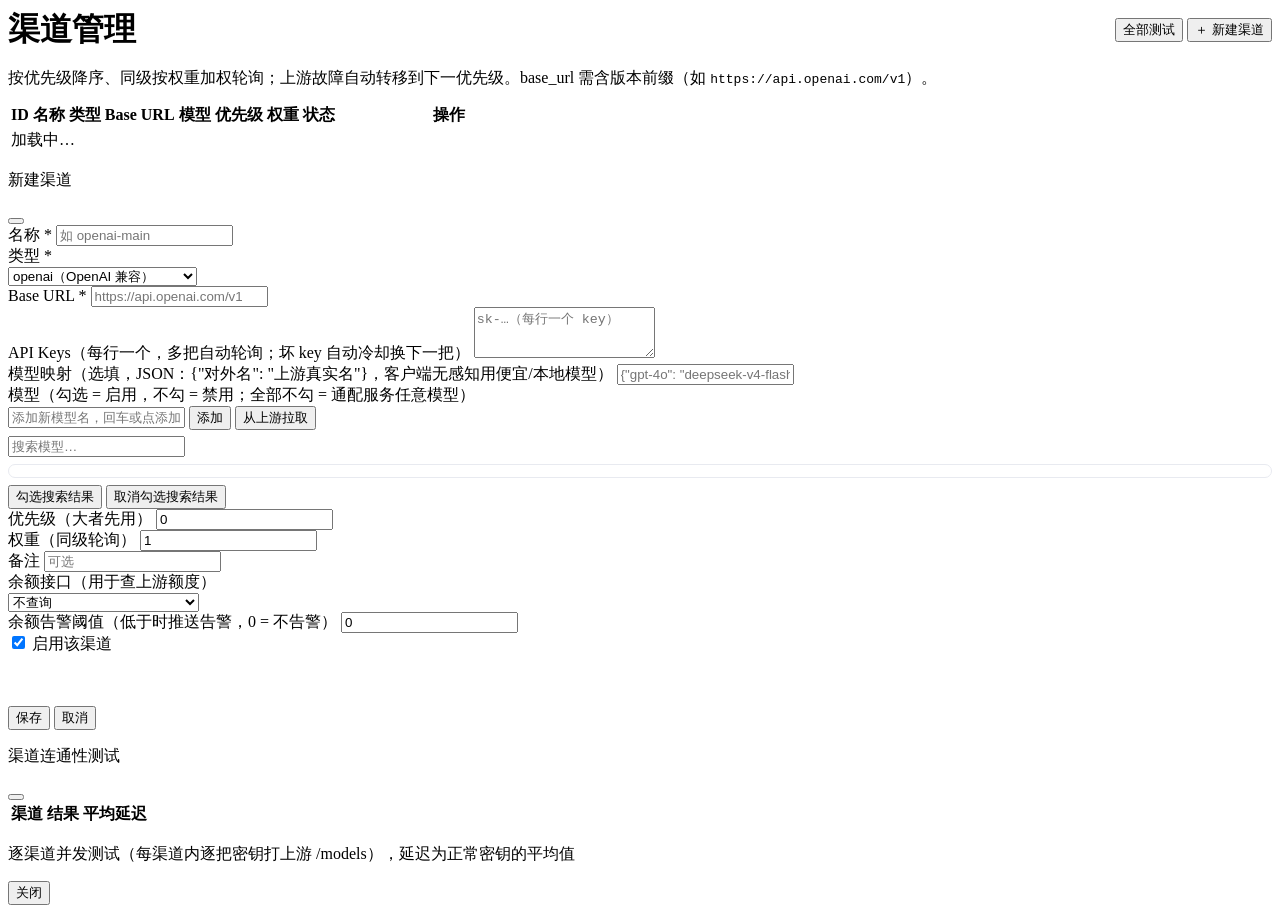
==== commit c118bfe0: "安全加固与优化迭代：SSO 回跳 Host 白名单(LITEGATE_PANEL_HOSTS,伪造 Host 回退白名单首项,堵开放重定向)+ssoLogin 共享登录锁定检查；明文密钥导出强制 X-" ====
--- a/web/channels.html
+++ b/web/channels.html
@@ -13,7 +13,10 @@
 <div class="wrap">
   <div style="display:flex;align-items:center;justify-content:space-between;margin-bottom:1rem">
     <h1 class="title is-4" style="margin:0">渠道管理</h1>
-    <button class="button is-link" id="btnNew">＋ 新建渠道</button>
+    <div class="is-flex" style="gap:.5rem">
+      <button class="button" id="btnTestAll">全部测试</button>
+      <button class="button is-link" id="btnNew">＋ 新建渠道</button>
+    </div>
   </div>
   <p class="is-size-7 has-text-grey" style="margin-bottom:.8rem">
     按优先级降序、同级按权重加权轮询；上游故障自动转移到下一优先级。base_url 需含版本前缀（如 <code>https://api.openai.com/v1</code>）。
@@ -92,6 +95,27 @@
   </div>
 </div>
 
+<!-- 全部测试模态框 -->
+<div class="modal" id="testModal">
+  <div class="modal-background"></div>
+  <div class="modal-card">
+    <header class="modal-card-head"><p class="modal-card-title">渠道连通性测试</p>
+      <button class="delete" id="testClose" aria-label="close"></button></header>
+    <section class="modal-card-body">
+      <div class="table-container">
+        <table class="table is-fullwidth is-size-7 mobile-cards">
+          <thead><tr><th>渠道</th><th>结果</th><th>平均延迟</th></tr></thead>
+          <tbody id="testRows"></tbody>
+        </table>
+      </div>
+      <p class="help is-size-7 has-text-grey">逐渠道并发测试（每渠道内逐把密钥打上游 /models），延迟为正常密钥的平均值</p>
+    </section>
+    <footer class="modal-card-foot">
+      <button class="button" id="testDone">关闭</button>
+    </footer>
+  </div>
+</div>
+
 <script src="/static/common.js"></script>
 <script>
 'use strict';
@@ -321,6 +345,46 @@
   } catch (ex) { toast('测试请求失败：' + ex.message, false); }
 };
 
+// ---- 全部测试：逐渠道并发（4 路）调用单渠道测试接口，结果落表 ----
+function closeTestModal() { document.getElementById('testModal').classList.remove('is-active'); }
+document.getElementById('testClose').addEventListener('click', closeTestModal);
+document.getElementById('testDone').addEventListener('click', closeTestModal);
+document.querySelector('#testModal .modal-background').addEventListener('click', closeTestModal);
+document.getElementById('btnTestAll').addEventListener('click', async () => {
+  if (!channels.length) { toast('还没有渠道可测', false); return; }
+  document.getElementById('testRows').innerHTML = channels.map(c =>
+    `<tr id="testrow-${c.id}"><td class="cell-col"><b>${esc(c.name)}</b></td>` +
+    `<td data-label="结果"><span class="has-text-grey">测试中…</span></td><td data-label="平均延迟">--</td></tr>`).join('');
+  document.getElementById('testModal').classList.add('is-active');
+  const queue = [...channels];
+  const worker = async () => {
+    while (queue.length) {
+      const c = queue.shift();
+      const row = document.getElementById(`testrow-${c.id}`);
+      try {
+        // 该端点恒 200：body.keys 逐把密钥给结果
+        const r = await api(`/api/admin/channels/${c.id}/test`, { method: 'POST' });
+        const keys = r.keys || [];
+        const oks = keys.filter(k => k.ok);
+        const lat = oks.length
+          ? Math.round(oks.reduce((s, k) => s + (k.latency_ms || 0), 0) / oks.length) + 'ms'
+          : '--';
+        const errs = keys.filter(k => !k.ok).map(k => k.error || '').join('；').slice(0, 200);
+        row.innerHTML = `<td class="cell-col"><b>${esc(c.name)}</b></td>` +
+          `<td data-label="结果">${keys.length
+            ? `<span class="${r.ok ? 'status ok' : 'has-text-danger'}">${oks.length}/${keys.length} 把正常</span>`
+            : '<span class="has-text-grey">无密钥</span>'}${errs ? `<br><span class="is-size-7 has-text-danger" style="word-break:break-all">${esc(errs)}</span>` : ''}</td>` +
+          `<td data-label="平均延迟" class="mono">${lat}</td>`;
+      } catch (ex) {
+        row.innerHTML = `<td class="cell-col"><b>${esc(c.name)}</b></td>` +
+          `<td data-label="结果"><span class="has-text-danger">请求失败：${esc(ex.message)}</span></td>` +
+          `<td data-label="平均延迟">--</td>`;
+      }
+    }
+  };
+  await Promise.all(Array.from({ length: Math.min(4, channels.length) }, worker));
+});
+
 window.balanceCh = async function (id) {
   toast('正在查询上游余额…');
   try {
